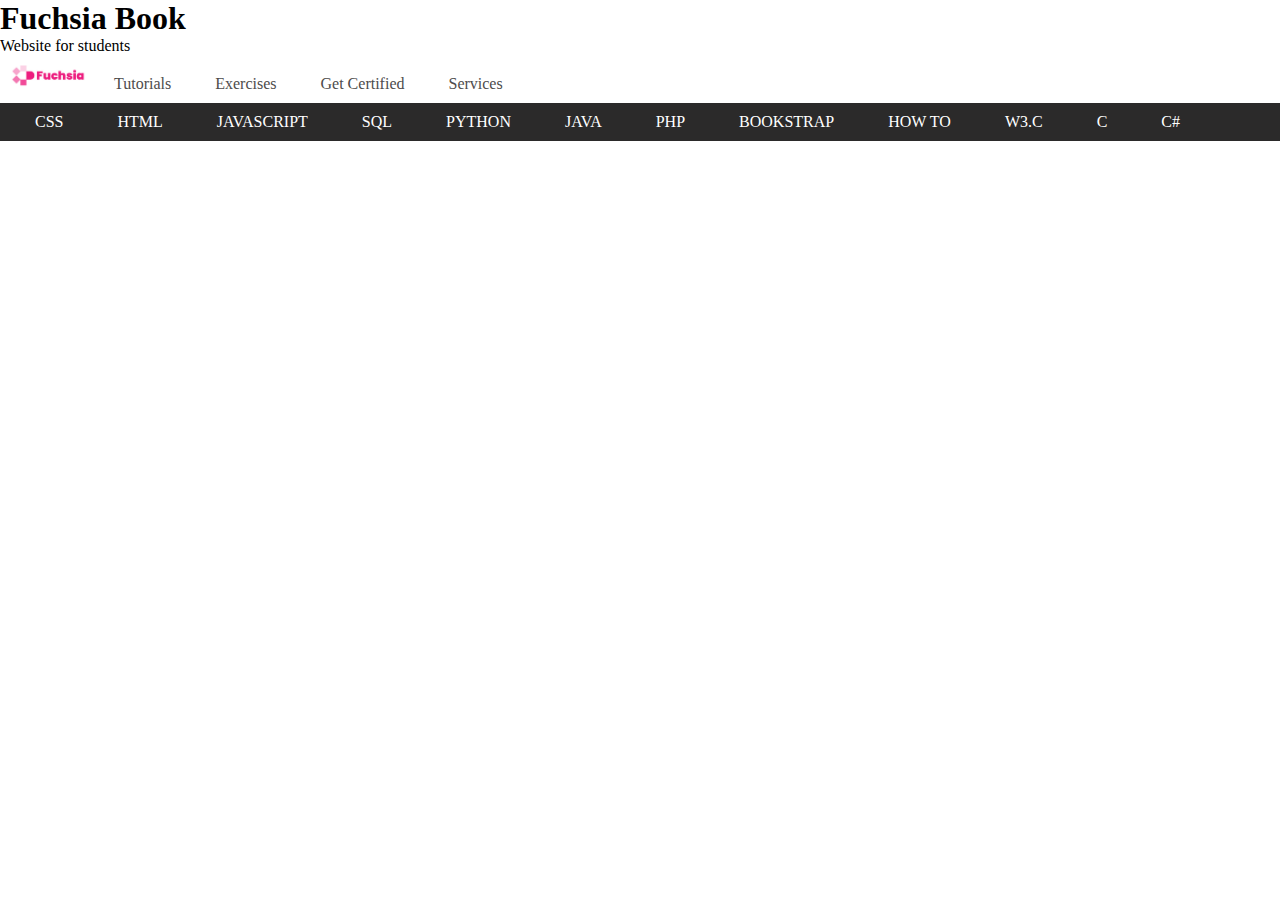
==== html_exercise.html @ 803f89fc "Add files via upload" ====
<!DOCTYPE html>
<html lang="en">
<head>
    <meta charset="UTF-8">
    <meta name="viewport" content="width=device-width, initial-scale=1.0">
    <title>FuchsiaBook</title>
    <link rel="shortcut icon" href="Images/favicon.ico" type="Images/x-icon">
    <link rel="stylesheet" href="CSS/Superstyle.css">
</head>
<body>
    <div class="header">
          <h1>Fuchsia Book</h1>
          <p>Website for students</p>
    </div>
    <div class="topnav">
        <a href="index.html"><img src="Images/Fuchsia_school.png" alt="Logo" class="Logo"></a>
        <a href="#" class="link1">Tutorials</a>
        <a href="#" class="link1">Exercises</a>
        <a href="#" class="link1">Get Certified</a>
        <a href="#" class="link1">Services</a>
    </div>
    <div class="nav">
        <a href="#">CSS</a>
        <a href="#">HTML</a>
        <a href="#">JAVASCRIPT</a>
        <a href="#">SQL</a>
        <a href="#">PYTHON</a>
        <a href="#">JAVA</a>
        <a href="#">PHP</a>
        <a href="#">BOOKSTRAP</a>
        <a href="#">HOW TO</a>
        <a href="#">W3.C</a>
        <a href="#">C</a>
        <a href="#">C#</a>
    </div>
    <div class="row"></div>
          <div class="left-column"></div>
          <div class="mid-column"></div>
          <div class="right-column"></div>
    </div>
    <div class="footer"></div>
</body>
</html>
---- CSS/Superstyle.css ----
*{
    margin:0;
    padding:0;
    box-sizing: border-box;
    list-style-type: none;
}
.body{
    font-family:'Franklin Gothic Medium', 'Arial Narrow', Arial, sans-serif;
}
.topnav{
    padding:10px;
}
.Logo{
    width:80px;
}
.link1{
    padding:10px;
    margin:10px;
    text-decoration: none;
    color:rgb(77, 76, 76);
}
.link1:hover{
    background-color:fuchsia;
    color:#fff;
}
.nav{
    background-color:rgb(43, 42, 42);
    padding:10px;
}
.nav a{ 
    padding:10px;
    text-decoration: none;
    margin:15px;
    color:#fff;
}
.nav a:hover{
    background-color: #656464;
}
.row{
    background-color: #282a35;
    background-image: url(../Images/bg.png);
    background-position: right center;
    background-repeat: no-repeat;
}
.row h1{
    padding-top:100px;
    text-align: center;
    color:#fff;
    font-size:70px;
}
.row h2{
    padding-top:20px;
    padding-bottom:20px;
    color:#fff4a3;
    text-align:center
}
.row h3{
    padding-top:20px;
    padding-bottom:20px;
    color:#ffffff;
    text-align:center;
    text-decoration:underline;
}
.search-con{

}
.searchbox{
    margin-left:400px;
    width:425px;
    padding:10px;
    border-radius:20px;
    border:1px solid #CCC;
}
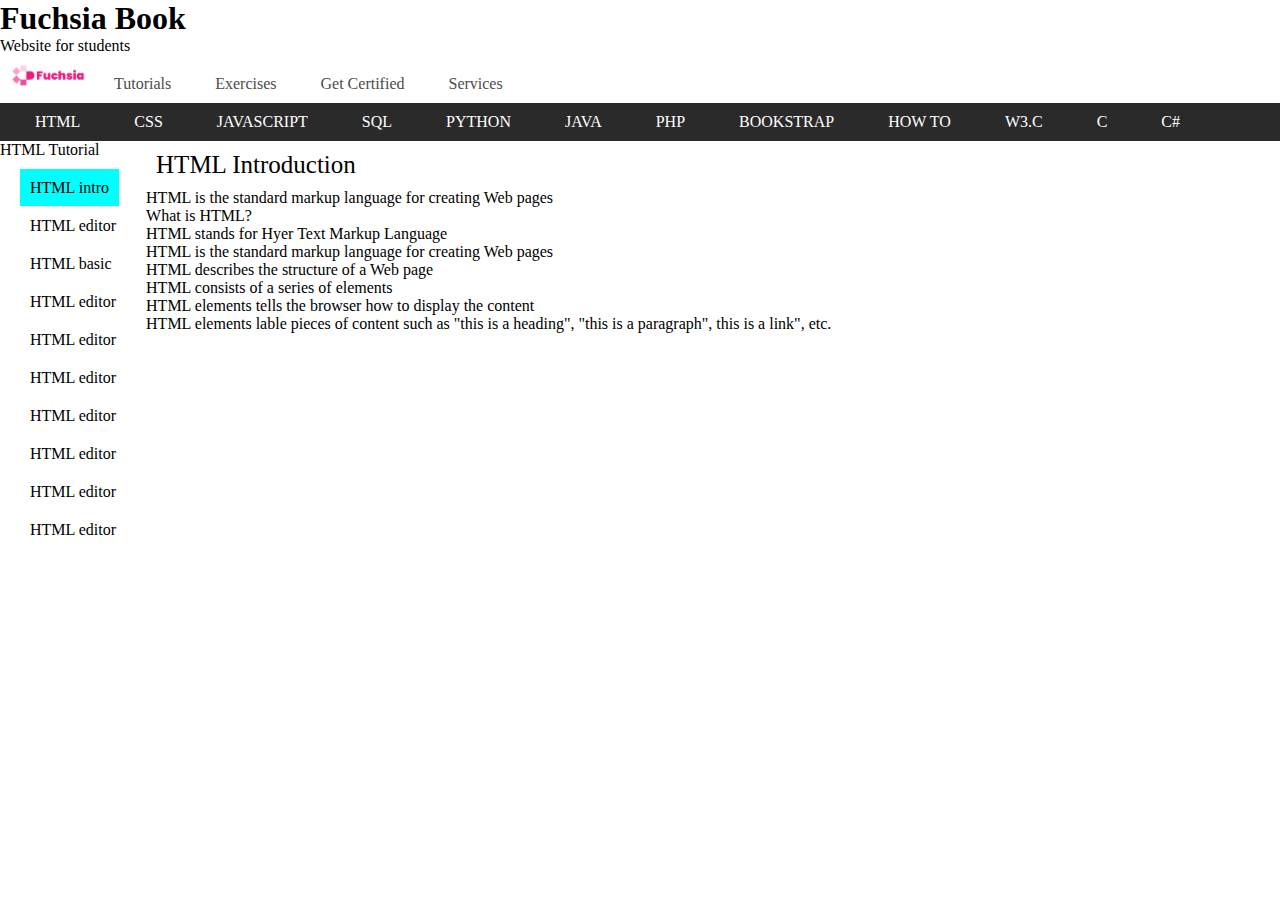
==== commit 2849c753: "Add files via upload" ====
--- a/html_exercise.html
+++ b/html_exercise.html
@@ -20,8 +20,8 @@
         <a href="#" class="link1">Services</a>
     </div>
     <div class="nav">
+        <a href="#">HTML</a>
         <a href="#">CSS</a>
-        <a href="#">HTML</a>
         <a href="#">JAVASCRIPT</a>
         <a href="#">SQL</a>
         <a href="#">PYTHON</a>
@@ -34,9 +34,35 @@
         <a href="#">C#</a>
     </div>
     <div class="row"></div>
-          <div class="left-column"></div>
-          <div class="mid-column"></div>
-          <div class="right-column"></div>
+          <div class="left-col">
+            <span class="menu-header">HTML Tutorial</span>
+            <ul class="menu">
+                <li><a href="#" class="active">HTML intro</a></li>
+                <li><a href="#">HTML editor</a></li>
+                <li><a href="#">HTML basic</a></li>
+                <li><a href="#">HTML editor</a></li>
+                <li><a href="#">HTML editor</a></li>
+                <li><a href="#">HTML editor</a></li>
+                <li><a href="#">HTML editor</a></li>
+                <li><a href="#">HTML editor</a></li>
+                <li><a href="#">HTML editor</a></li>
+                <li><a href="#">HTML editor</a></li>
+            </ul>
+          </div>
+          <div class="mid-col">
+            <p class="mid-head">HTML Introduction</p>
+            <p>HTML is the standard markup language for creating Web pages</p>
+            <p>What is HTML?</p>
+            <ul class="list1">
+                <li>HTML stands for Hyer Text Markup Language</li>
+                <li>HTML is the standard markup language for creating Web pages</li>
+                <li>HTML describes the structure of a Web page</li>
+                <li>HTML consists of a series of elements</li>
+                <li>HTML elements tells the browser how to display the content</li>
+                <li>HTML elements lable pieces of content such as "this is a heading", "this is a paragraph", this is a link", etc.</li>
+            </ul>
+          </div>
+          <div class="right-col"></div>
     </div>
     <div class="footer"></div>
 </body>
--- a/CSS/Superstyle.css
+++ b/CSS/Superstyle.css
@@ -34,10 +34,10 @@
     color:#fff;
 }
 .nav a:hover{
-    background-color: #656464;
+    background-color:#656464;
 }
 .row{
-    background-color: #282a35;
+    background-color:#282a35;
     background-image: url(../Images/bg.png);
     background-position: right center;
     background-repeat: no-repeat;
@@ -70,4 +70,62 @@
     padding:10px;
     border-radius:20px;
     border:1px solid #CCC;
+}
+.footer{
+    text-align:center;
+    padding:20px;
+}
+.fa-brands:hover{
+    color:red!important;
+    padding:10px;
+    background-color:aqua;
+    border-radius:50%;
+    box-shadow:2xp 2px 2px red;
+    transition: 0.5s;
+}
+.foot p{
+    margin:10px;
+    padding:10px;
+    text-align:left;
+    font-size:14px;
+}
+.social-foot a{
+    text-decoration:none;
+}
+.social-foot a:hover{
+    color:red;
+}
+/* HTML page */
+.left-col{
+    float:left;
+}
+.mid-col{
+    float:left;
+}
+.right-col{
+    float:left;
+}
+.menu header{
+    color:#282a35;
+    margin-top:20px;
+    padding:10px;
+}
+.menu li{
+    margin:20px;
+}
+.menu li a{
+    text-decoration:none;
+    color:#000;
+    padding:10px;
+}
+.menu li a:hover{
+    color:rgb(7, 7, 118);
+}
+.active{
+    background-color:cyan;
+    color:#fff;
+}
+.mid-head{
+    margin:10px!important;
+    font-size:25px;
 }